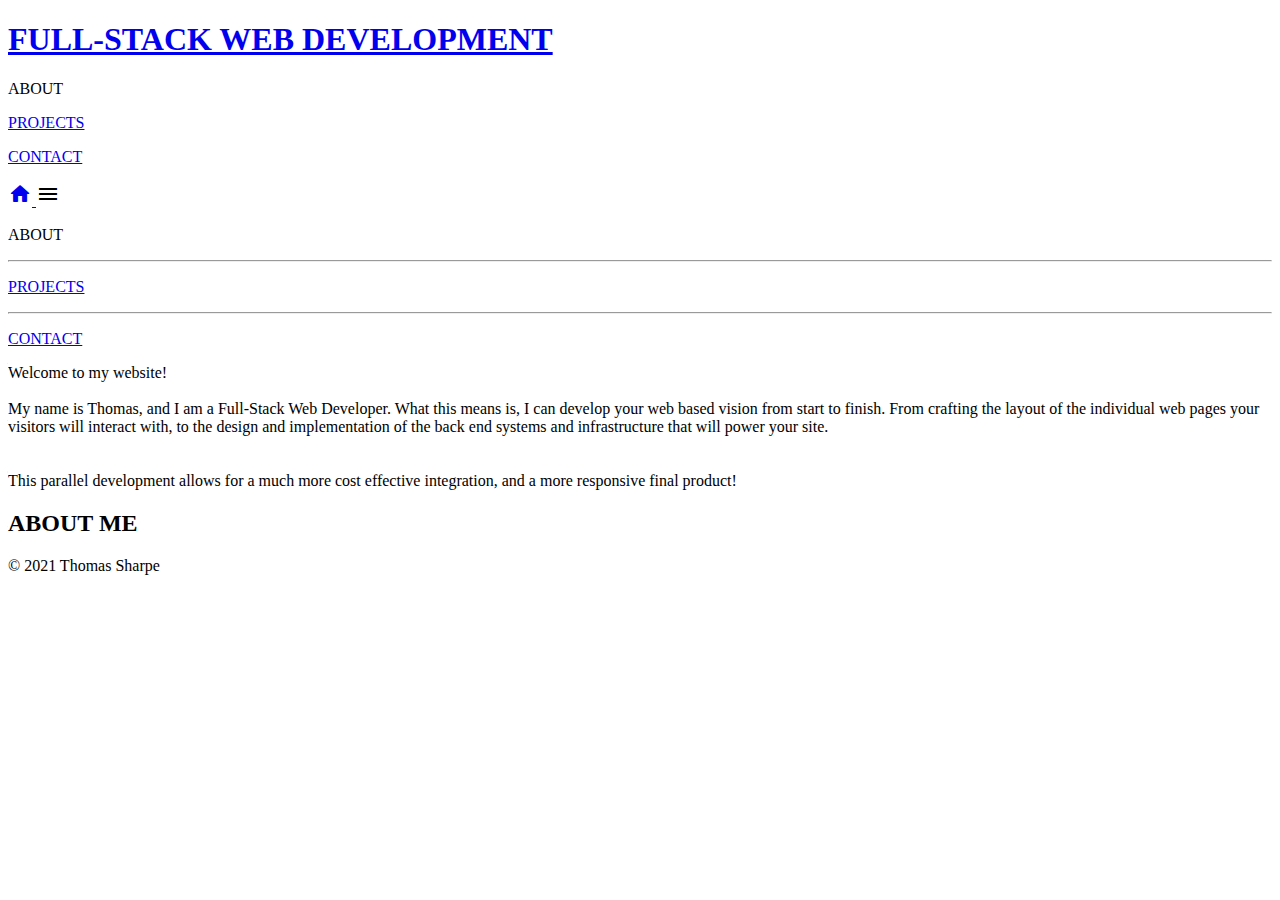
==== About.html @ 78541583 "First Commit of Portfolio Project" ====
<!DOCTYPE html>
<html lang="en">
<head>
    <meta charset="UTF-8">
    <meta http-equiv="X-UA-Compatible" content="IE=edge">
    <meta name="viewport" content="width=device-width, initial-scale=1.0">
    <title>ABOUT</title>
    <link href="https://fonts.googleapis.com/css?family=Material+Icons|Material+Icons+Outlined|Material+Icons+Two+Tone|Material+Icons+Round|Material+Icons+Sharp" rel="stylesheet">
    <link rel="stylesheet" href="../Resources/css/stylesheet.css" type="text/css">
    <script src="../Resources/javascript/navmenu.js" defer></script>
</head>
<body class="bgroundcolor">
     <!-- Nav Bar ------------------------------------------------------------------>
     <div class="nav-menu_sticky">
        <nav >
            <div class="nav_title font_jomhuria desktop_title">
                <a href="../Resources/index.html"><h1>FULL-STACK WEB DEVELOPMENT</h1></a>
            </div>
            <div class="nav_header_links font_krona_one navDisplay">
                <p class="gr">ABOUT</p>
                <a href="../Resources/Projects.html"><p>PROJECTS</p></a>
                <a href="../Resources/Contact.html"><p>CONTACT</p></a>
            </div>
            <!-- Mobile Nav Contents -->
            <a href="../Resources/index.html" class="home_icon_display">
                <div class="material-icons-round home_button_style">
                    home
                </div>
            </a>
            
            <div class="material-icons hamburger_menu"  id="burgerMenuIcon">
                menu
            </div>
        </nav>
        <!-- Drop Down Menu -->
        <div class="dropDownMenu" id="burgerDropDownMenu">
            <p class="greyout">ABOUT</p>
            <hr>
            <a href="../Resources/Projects.html"><p>PROJECTS</p></a>
            <hr>
            <a href="../Resources/Contact.html"><p>CONTACT</p></a>
        </div>
    </div>
<!-- Div for the <main> & <footer> Section ------------------------------------>
    <div class="aboutgrid">

        <div class="black_box ">

        </div>
        <div class="purple_box">

        </div>
        <div class="whitetext_box">
            <p class="about_text">Welcome to my website! <br> <br> My name is Thomas, and I am a Full-Stack Web Developer. 
                What this means is, I can develop your web based vision from start to finish. From 
                crafting the layout of the individual web pages your visitors will interact with, to 
                the design and implementation of the back end systems and infrastructure that 
                will power your site. <br> <br> <br> This parallel development allows for 
                a much more cost effective integration, and a more responsive final product!</p>
        </div>

        <div class="about_header_box font_Roboto_mono">
            <h2>ABOUT ME</h2>
        </div>

        <footer class="about_footer_position">
            <p>&copy; 2021 Thomas Sharpe</p>
        </footer>

    </div>
</body>
</html>
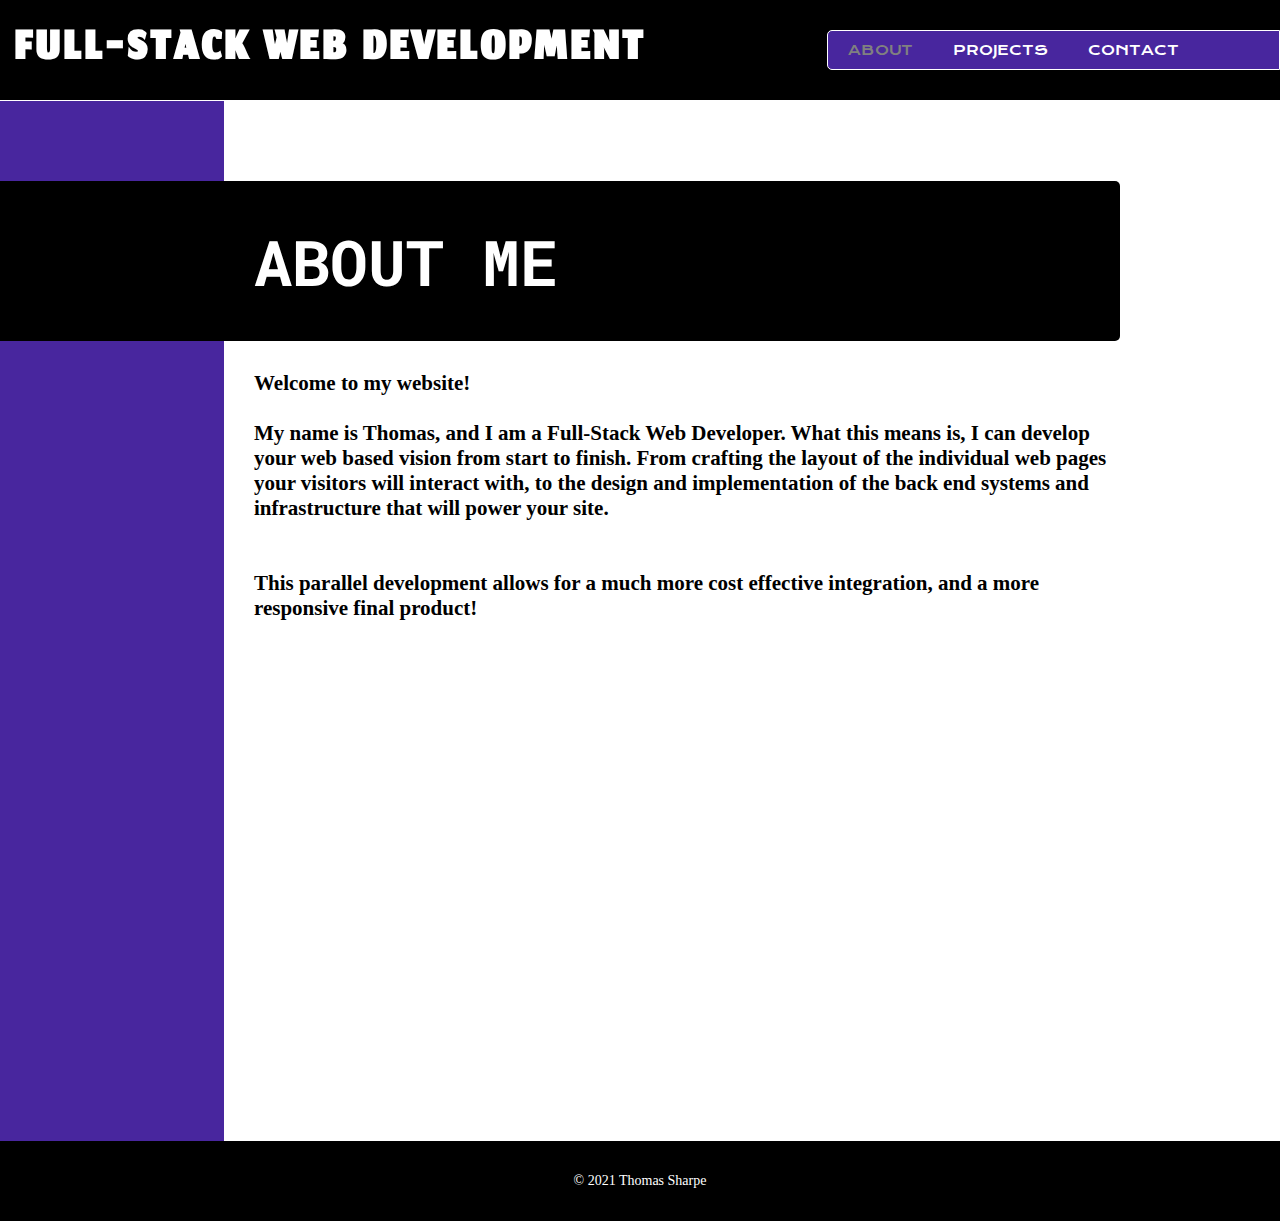
==== commit 3aafa0cf: "Repaired link and href pathing" ====
--- a/About.html
+++ b/About.html
@@ -6,8 +6,8 @@
     <meta name="viewport" content="width=device-width, initial-scale=1.0">
     <title>ABOUT</title>
     <link href="https://fonts.googleapis.com/css?family=Material+Icons|Material+Icons+Outlined|Material+Icons+Two+Tone|Material+Icons+Round|Material+Icons+Sharp" rel="stylesheet">
-    <link rel="stylesheet" href="../Resources/css/stylesheet.css" type="text/css">
-    <script src="../Resources/javascript/navmenu.js" defer></script>
+    <link rel="stylesheet" href="./css/stylesheet.css" type="text/css">
+    <script src="./javascript/navmenu.js" defer></script>
 </head>
 <body class="bgroundcolor">
      <!-- Nav Bar ------------------------------------------------------------------>
@@ -17,12 +17,12 @@
                 <a href="../Resources/index.html"><h1>FULL-STACK WEB DEVELOPMENT</h1></a>
             </div>
             <div class="nav_header_links font_krona_one navDisplay">
-                <p class="gr">ABOUT</p>
-                <a href="../Resources/Projects.html"><p>PROJECTS</p></a>
-                <a href="../Resources/Contact.html"><p>CONTACT</p></a>
+                <p class="greyout">ABOUT</p>
+                <a href="./Projects.html"><p>PROJECTS</p></a>
+                <a href="./Contact.html"><p>CONTACT</p></a>
             </div>
             <!-- Mobile Nav Contents -->
-            <a href="../Resources/index.html" class="home_icon_display">
+            <a href="./index.html" class="home_icon_display">
                 <div class="material-icons-round home_button_style">
                     home
                 </div>
@@ -36,9 +36,9 @@
         <div class="dropDownMenu" id="burgerDropDownMenu">
             <p class="greyout">ABOUT</p>
             <hr>
-            <a href="../Resources/Projects.html"><p>PROJECTS</p></a>
+            <a href="./Projects.html"><p>PROJECTS</p></a>
             <hr>
-            <a href="../Resources/Contact.html"><p>CONTACT</p></a>
+            <a href="./Contact.html"><p>CONTACT</p></a>
         </div>
     </div>
 <!-- Div for the <main> & <footer> Section ------------------------------------>
--- a/css/stylesheet.css
+++ b/css/stylesheet.css
@@ -0,0 +1,1610 @@
+@import url('https://fonts.googleapis.com/css2?family=Jomhuria&family=Krona+One&family=Roboto+Mono:wght@300;400;500;600;700&display=block');
+
+
+* {
+    padding: 0px;
+    margin: 0px;
+}
+
+html {
+    color: white;
+    font-size: 16px;
+}
+
+.homepage {
+    background-color: white;
+}
+
+a {
+    color: white;
+    text-decoration: none;
+}
+
+a:hover {
+    color: grey;
+}
+
+.noChangeLink a:hover {
+    color: white;
+}
+
+.hamburger_menu {
+    display: none;
+}
+
+.home_icon_display {
+    display: none;
+}
+
+.dropDownMenu {
+    display: none;
+}
+
+/* Misc ----------------------------------------------------------- */
+
+.mobileAdd {
+   display: none;
+}
+
+/* Fonts ---------------------------------------------------------- */
+
+/* font-family: 'Jomhuria', cursive; */
+/* font-family: 'Krona One', sans-serif; */
+/* font-family: 'Roboto Mono', monospace; */
+
+.font_jomhuria {
+    font-family: 'Jomhuria';
+}
+
+.font_krona_one {
+    font-family: 'Krona One';
+}
+
+.font_Roboto_mono {
+    font-family: 'Roboto Mono';
+}
+
+
+/* Nav Bar -------------------------------------------------------- */
+nav {
+    background-color: black;
+    width: 100%;
+    display: flex;
+    justify-content:  space-between;
+    align-items: center;
+    border-bottom: solid 1px white;
+
+}
+
+.nav-menu_sticky {
+    position: sticky;
+    top: 0px;
+    z-index: 10;
+}
+
+.nav_header_links {
+    display: inline-flex;
+    margin-top: 20px;
+    margin-bottom: 20px;
+    background-color: #48269e;
+    padding-right: 80px;
+    padding-top: 10px;
+    padding-bottom: 10px;
+    border: white solid 1px;
+    border-radius: 5px 0 0 5px;
+}
+
+.nav_header_links p {
+    margin-right: 20px;
+    margin-left: 20px;
+}
+
+.nav_title {
+    padding: 10px;
+    margin: 5px;
+    font-size: 2.5rem;
+    letter-spacing: 4px;
+}
+
+.greyout {
+    color: gray;
+}
+
+
+
+/* Main section ------------------------------------------------------------ */
+
+
+/* Grid Positioning ----------------------------------- */
+.homegrid {
+    display: grid;
+    grid-template: repeat(33, 1fr) / repeat(40, 1fr);
+    height: 2640px;
+}
+
+.banner_position {
+    grid-area: 1 / 1 / 9 / span 40;
+}
+
+.box_1_position {
+    grid-area: 12 / 1 / span 5 / span 33 ;
+}
+
+.box_2_position {
+    grid-area: 19 / 7 / span 5 / span 40 ;
+}
+
+.box_3_position {
+    grid-area: 26 / 1 / span 5 / span 33 ;
+}
+
+.author_name_position {
+    grid-area: 8 / 26 / 10 / 41 ;
+}
+
+.linkBox1_position {
+    grid-area: 15 / 30 / span 1 / span 6 ;
+}
+
+.linkBox2_position {
+    grid-area: 22 / 5 / span 1 / span 6 ;
+}
+
+.linkBox3_position {
+    grid-area: 29 / 30 / span 1 / span 6 ;
+}
+
+.footer_position {
+    grid-area: 33 / 1 / span 1 / span 40;
+}
+
+.aboutImage1_position {
+    grid-area: 13 / 2 / span 3 / span 12;
+    z-index: 6;
+}
+
+.aboutImage2_position {
+    grid-area: 20 / 27 / span 3 / span 12;
+    z-index: 6;
+}
+
+.aboutImage3_position {
+    grid-area: 27 / 2 / span 3 / span 12;
+    z-index: 6;
+}
+
+.lBT1_position {
+    grid-area: 13 / 15 / span 1 / span 10;
+    z-index: 7;
+}
+
+.lBT2_position {
+    grid-area: 20 / span 11 / span 1 / 26;
+    z-index: 7;
+}
+
+.lBT3_position {
+    grid-area: 27 / 15 / span 1 / span 10;
+    z-index: 7;
+}
+
+.lBDT1_position {
+    grid-area: 14 / 15 / span 2 / span 11;
+    z-index: 7;
+}
+
+.lBDT2_position {
+    grid-area: 21 / span 11 / span 2 / 26;
+    z-index: 7;
+}
+
+.lBDT3_position {
+    grid-area: 28 / 15 / span 2 / span 11;
+    z-index: 7;
+}
+
+
+/* Hero Banner ---------------------------------------------------------- */
+
+
+.hero_banner_image {
+    background-image: url('../images/07_nov_2020__6__generated.jpg');
+    background-position-x: center;
+    background-repeat: no-repeat;
+    background-size: cover;
+    border-bottom: solid 3px black ;
+    display: flex;
+    align-items: flex-end;
+
+}
+
+.hero_banner_image a {
+    color: blanchedalmond;
+    text-decoration: none;
+}
+
+
+
+
+
+/* Additional Content Boxes ---------------- */
+
+.content_box_1 {
+    background-color: black;
+    border-radius: 0px 5px 5px 0px;
+}
+
+.content_box_2 {
+    background-color: black;
+    border-radius: 5px 0px 0px 5px;
+}
+
+
+
+.content_box_3 {
+    background-color: black;
+    border-radius: 0px 5px 5px 0px;
+}
+
+.box_trigger {
+    z-index: 8;
+}
+
+
+
+
+/* Author Name Box ------------------------- */
+.author_name {
+    display: grid;
+    background-color: black;
+    grid-template: repeat(10, 1fr) / repeat(30, 1fr) ;
+    z-index: 3;
+    grid-gap: 10px;
+    border-radius: 5px 0px 0px 5px;
+}
+
+.name_text {
+    background-color: #48269e;
+    z-index: 5;
+    grid-area: 3 / 4 / span 4 / 31 ;
+    border: 2px white;
+    border-style: solid none solid solid;
+}
+
+.design1 {
+    background-color: #48269e;
+    z-index: 5;
+    grid-area: 3 / 2 / span 4 / span 2;
+    border: solid 2px white;
+}
+
+.design2 {
+    background-color: #48269e;
+    z-index: 5;
+    grid-area: 7 / 2 / span 2 / span 2 ;
+    border: solid 2px white;
+}
+
+.design3 {
+    background-color: #48269e;
+    z-index: 5;
+    grid-area: 7 / 4 / span 2 / 31;
+    border: 2px white;
+    border-style: solid none solid solid;
+}
+
+.author_text {
+    width: 100%;
+    height: 100%;
+    display: flex;
+    align-items: center;
+    justify-content: center;
+}
+
+
+
+/* Link Boxes --------------------------- */
+
+.linkBox1 {
+    background-color: #48269e;
+    font-size: 2rem;
+    display: flex;
+    align-items: center;
+    justify-content: center;
+    text-transform: uppercase;
+    z-index: 9;
+    transition: border-radius 0.5s ;
+    transition: color 0.5s;
+    border-radius: 0px 5px 5px 0px;
+}
+
+.linkBox1:hover {
+    border: solid 1px white;
+    border-radius: 5px;
+    
+}
+
+.linkBox2 {
+    background-color: #48269e;
+    font-size: 2rem;
+    display: flex;
+    align-items: center;
+    justify-content: center;
+    text-transform: uppercase;
+    z-index: 9;
+    transition: border-radius 0.5s ;
+    transition: color 0.5s;
+    border-radius: 0px 5px 5px 0px;
+}
+
+.linkBox2:hover {
+    border: solid 1px white;
+    border-radius: 5px;
+}
+
+.linkBox3 {
+    background-color: #48269e;
+    font-size: 2rem;
+    display: flex;
+    align-items: center;
+    justify-content: center;
+    text-transform: uppercase;
+    z-index: 9;
+    transition: border-radius 0.5s ;
+    transition: color 0.5s;
+    border-radius: 0px 5px 5px 0px;
+}
+
+.linkBox3:hover {
+    border: solid 1px white;
+    border-radius: 5px;
+}
+
+/* Image Boxes --------------------------- */
+
+
+.imgFit {
+    width: 100%;
+    height: 100%;
+    object-fit: cover;
+    
+}
+
+/* Link Box Titles ---------------------------- */
+
+.lBT1 {
+    color: white;
+    /* background-color: coral; */
+    font-size: 3.5rem;
+}
+
+.lBT2 {
+    color: white;
+    /* background-color: coral; */
+    font-size: 3.5rem;
+    
+}
+
+.lBT3 {
+    color: white;
+    /* background-color: coral; */
+    font-size: 3.5rem;
+}
+
+.caps {
+    text-transform: uppercase;
+}
+
+/* Link Box Description Text ------------------ */
+
+.lBDT1 {
+    /* background-color: coral; */
+    color: white;
+}
+
+.lBDT2 {
+    /* background-color: coral; */
+    color: white;
+}
+
+.lBDT3 {
+    /* background-color: coral; */
+    color: white;
+}
+
+ul {
+    padding-left: 30px;
+    padding-top: 20px;
+    line-height: 1.5;
+
+}
+
+.linkParaSpacing {
+    line-height: 1.5;
+    padding-top: 10px;
+}
+
+
+/* Footer --------------------------------------------------------------- */
+
+footer {
+    background-color: black;
+    /* text-align: center; */
+    display: flex;
+}
+
+footer p {
+    margin: auto auto;
+}
+
+
+
+
+
+
+
+
+
+
+
+
+
+
+
+
+
+/* Auxiliary Pages  (Styling for Site pages excluding Home Page) ------------*/
+/* ------------------------------------------------------------------------- */
+/* ------------------------------------------------------------------------- */
+
+
+
+
+
+/* About Page ----------------------------------------------------------- */
+.bgroundcolor {
+    background-color: white;
+}
+
+.aboutgrid {
+    display: grid;
+    grid-template: repeat(14, 1fr) / repeat(40, 1fr);
+    height: 1120px;
+}
+
+.about_footer_position {
+    grid-area: 14 / 1 / span 1 / span 40;
+}
+
+.black_box {
+    background-color: black;
+    grid-area: 2 / 1 / span 2 / span 35;
+    z-index: 5;
+    border-radius: 0px 5px 5px 0px;
+}
+
+.purple_box {
+    background-color: #48269e;
+    grid-area: 1 / 1 / span 13 / span 7;
+    z-index: 4;
+}
+
+.whitetext_box {
+    /* background-color: rgb(219, 216, 216); */
+    grid-area: 4 / 8 / span 5 / span 28;
+    color: black;
+}
+
+.about_header_box {
+    color: white;
+    grid-area: 2 / 8 / span 2 / span 15;
+    z-index: 7;
+    font-size: 3rem;
+    /* border: solid 1px white; */
+    /* border-style: none none none solid; */
+    display: flex;
+    /* background-color: violet; */
+    align-items: center;
+}
+
+.about_header_box h2 {
+    margin-left: 30px;
+}
+
+.about_text {
+    font-size: 1.5rem;
+    margin: 30px 0 0 30px;
+    font-weight: bold;
+}
+
+
+
+/* Projects Page ----------------------------------------------------------- */
+.projects_bgroundcolor {
+    background-color: white;
+}
+
+.projectsgrid {
+    display: grid;
+    grid-template: repeat(14, 1fr) / repeat(40, 1fr);
+    height: 1120px;
+}
+
+.projects_footer_position {
+    grid-area: 14 / 1 / span 1 / span 40;
+}
+
+.projects_header_box {
+    color: white;
+    grid-area: 2 / 8 / span 2 / span 15;
+    z-index: 7;
+    font-size: 3rem;
+    /* border: solid 1px white; */
+    /* border-style: none none none solid; */
+    display: flex;
+    /* background-color: violet; */
+    align-items: center;
+}
+
+.projects_header_box h2 {
+    margin-left: 30px;
+}
+
+
+.projects_black_box {
+    background-color: black;
+    grid-area: 2 / 1 / span 2 / span 35;
+    z-index: 5;
+    border-radius: 0px 5px 5px 0px;
+}
+
+.projects_purple_box {
+    background-color: #48269e;
+    grid-area: 1 / 1 / span 13 / span 7;
+    z-index: 4;
+}
+
+.projects_whitetext_box {
+    /* background-color: rgb(219, 216, 216); */
+    grid-area: 4 / 8 / span 4 / span 28;
+    color: black;
+}
+
+.projects_text {
+    font-size: 1.5rem;
+    margin: 30px 0 0 30px;
+    font-weight: bold;
+}
+
+.projDisplayFlexbox {
+    grid-area: 8 / 8 / span 3 / span 28;
+    display: flex;
+    /* background-color: coral; */
+    justify-content: space-between;
+    min-width: 0;
+    
+}
+
+.projDisplayFlexbox img{
+    object-fit: contain;
+    height: 100%;
+
+}
+
+
+/* Contact Page ----------------------------------------------------------- */
+
+.contactgrid {
+    display: grid;
+    grid-template: repeat(14, 1fr) / repeat(40, 1fr);
+    height: 1120px;
+}
+
+.contact_footer_position {
+    grid-area: 14 / 1 / span 1 / span 40;
+}
+
+.contact_header_box {
+    color: white;
+    grid-area: 2 / 8 / span 2 / span 15;
+    z-index: 7;
+    font-size: 3rem;
+    /* border: solid 1px white; */
+    /* border-style: none none none solid; */
+    display: flex;
+    /* background-color: violet; */
+    align-items: center;
+}
+
+.contact_header_box h2 {
+    margin-left: 30px;
+}
+
+
+
+
+
+
+
+
+
+
+
+
+
+
+
+
+
+
+
+/* Media Queries------------------------------------------------------------ */
+
+
+/* 1902px Full screen size */
+/*  original height: 2640px;  */
+
+@media only screen and (max-width: 1475px) {
+
+    html {
+        font-size: 14px;
+    }
+    
+    .homegrid {
+        height: 2047px;
+    }
+
+    .aboutgrid, .projectsgrid, .contactgrid {
+        height: 1120px;
+    }
+    
+    .linkBox1 {
+        font-size: 1.8rem;
+        
+    }
+    
+    .linkBox2 {
+        font-size: 1.8rem;
+        
+    }
+    
+    .linkBox3 {
+        font-size: 1.8rem;
+        
+    }
+
+    .projDisplayFlexbox img {
+        height: 85%;
+     }
+
+}
+
+
+
+@media only screen and (max-width: 1210px) {
+
+    html {
+        font-size: 12px;
+    }
+    
+    .homegrid {
+        height: 1680px;
+    }
+    
+    .author_name {
+        grid-gap: 9px;
+        border-radius: 3px 0px 0px 3px;
+    }
+
+    /* .aboutgrid, .projectsgrid, .contactgrid {
+        height: 682px;
+    } */
+
+    .projDisplayFlexbox img {
+       height: 75%;
+    }
+    
+
+}
+
+
+@media only screen and (max-width: 1040px) {
+
+
+    .homegrid {
+        height: 2047px;
+    }
+
+    .aboutgrid, .projectsgrid, .contactgrid {
+        height: 1440px;
+        grid-template: repeat(18, 1fr) / repeat(40, 1fr);
+    }
+
+    .about_footer_position {
+        grid-area: 18 / 1 / span 1 / span 40;
+    }
+
+    .projects_footer_position {
+        grid-area: 18 / 1 / span 1 / span 40;
+    }
+
+    .contact_footer_position {
+        grid-area: 18 / 1 / span 1 / span 40;
+    }
+    
+    .purple_box {
+        background-color: #48269e;
+        grid-area: 1 / 1 / span 17 / span 7;
+        z-index: 4;
+    }
+
+    .projects_purple_box {
+        background-color: #48269e;
+        grid-area: 1 / 1 / span 17 / span 7;
+        z-index: 4;
+    }
+
+    .projDisplayFlexbox img {
+        height: 70%;
+     }
+
+}
+
+
+@media only screen and (max-width: 1005px) {
+
+    html {
+        font-size: 11px;
+    }
+    
+    .homegrid {
+        height: 1394px;
+    }
+    
+    .author_name {
+        grid-gap: 8px;
+        border-radius: 3px 0px 0px 3px;
+    }
+
+    .nav_header_links {
+        margin-top: 20px;
+        margin-bottom: 20px;
+        padding-right: 60px;
+        padding-top: 10px;
+        padding-bottom: 10px;
+
+    }
+
+    .projDisplayFlexbox img {
+        height: 65%;
+     }
+
+}
+
+
+
+
+
+@media only screen and (max-width: 930px) {
+
+    html {
+        font-size: 10px;
+    }
+    
+    .homegrid {
+        height: 1290px;
+    }
+    
+    .author_name {
+        grid-gap: 7px;
+        border-radius: 3px 0px 0px 3px;
+    }
+
+    .projDisplayFlexbox img {
+        height: 59%;
+     }
+
+     .nav_header_links {
+        margin-top: 20px;
+        margin-bottom: 20px;
+        padding-right: 40px;
+        padding-top: 10px;
+        padding-bottom: 10px;
+
+    }
+
+}
+
+
+
+
+
+
+@media only screen and (max-width: 840px) {
+
+    html {
+        font-size: 9px;
+    }
+    
+    .homegrid {
+        height: 1166px;
+    }
+
+    .author_name {
+        grid-gap: 6px;
+        border-radius: 3px 0px 0px 3px;
+    }
+
+    .projDisplayFlexbox img {
+        height: 53%;
+     }
+
+}
+
+@media only screen and (max-width: 750px) {
+
+    html {
+        font-size: 8px;
+    }
+    
+    .homegrid {
+        height: 1041px;
+    }
+
+    .author_name {
+        grid-gap: 6px;
+        border-radius: 3px 0px 0px 3px;
+    }
+
+    .projDisplayFlexbox img {
+        height: 45%;
+     }
+
+     .nav_header_links {
+        margin-top: 20px;
+        margin-bottom: 20px;
+        padding-right: 30px;
+        padding-top: 10px;
+        padding-bottom: 10px;
+
+    }
+
+
+}
+
+
+@media only screen and (max-width: 650px) {
+
+    html {
+        font-size: 8px;
+    }
+    
+    .homegrid {
+        height: 1041px;
+    }
+
+    .author_name {
+        grid-gap: 5px;
+        border-radius: 3px 0px 0px 3px;
+    }
+
+    .author_name_position {
+        grid-area: 8 / 20 / 10 / 41 ;
+    }
+
+    .hideli {
+        display: none;
+    }
+
+    .projDisplayFlexbox img {
+        height: 42%;
+     }
+
+
+
+    
+    .name_text {
+        background-color: #48269e;
+        z-index: 5;
+        grid-area: 3 / 4 / span 4 / 31 ;
+        border: 2px white;
+        border-style: solid none solid solid;
+    }
+    
+    .design1 {
+        background-color: #48269e;
+        z-index: 5;
+        grid-area: 3 / 2 / span 4 / span 2;
+        border: solid 2px white;
+    }
+    
+    .design2 {
+        background-color: #48269e;
+        z-index: 5;
+        grid-area: 7 / 2 / span 2 / span 2 ;
+        border: solid 2px white;
+    }
+    
+    .design3 {
+        background-color: #48269e;
+        z-index: 5;
+        grid-area: 7 / 4 / span 2 / 31;
+        border: 2px white;
+        border-style: solid none solid solid;
+    }
+    
+    .author_text {
+        width: 100%;
+        height: 100%;
+        display: flex;
+        align-items: center;
+        justify-content: center;
+    }
+
+    .linkBox1_position {
+        grid-area: 15 / 28 / span 1 / span 8 ;
+    }
+    
+    .linkBox2_position {
+        grid-area: 22 / 3 / span 1 / span 8 ;
+    }
+    
+    .linkBox3_position {
+        grid-area: 29 / 28 / span 1 / span 8 ;
+    }
+
+
+     .nav_header_links {
+        margin-top: 20px;
+        margin-bottom: 20px;
+        padding-right: 60px;
+        padding-top: 10px;
+        padding-bottom: 10px;
+
+    }
+
+}
+
+
+
+
+
+
+
+
+
+
+
+
+
+
+
+
+
+
+
+
+
+
+
+
+
+
+
+
+
+
+
+
+
+
+
+
+
+
+
+
+
+
+
+
+
+
+
+
+
+
+
+
+
+
+
+
+
+
+
+
+
+
+
+
+
+
+
+
+
+
+
+
+
+
+
+
+
+
+
+
+
+
+
+
+
+
+
+
+
+
+
+
+
+
+
+
+
+
+
+
+
+
+
+
+
+
+
+
+
+
+
+
+
+
+
+
+
+
+
+
+
+
+
+
+
+/* Switch to Mobile layout at this point --------------------------------- */
+@media only screen and (max-width: 600px) {
+
+    html {
+        font-size: 16px;
+    }
+
+    .author_name {
+        grid-gap: 6px;
+        border-radius: 3px 0px 0px 3px;
+    }
+
+    .mobileRemove {
+        display: none;
+    }
+
+    .mobileAdd {
+        display: block;
+        font-size: 1rem;
+    }
+
+
+    
+    /* Hero Banner ------------------------ */
+
+    .mobile_title_bg {
+        background-color: black;
+        opacity: .6;
+        grid-area: 3 / 1 / span 3 / span 40;
+        z-index: 3;
+    }
+
+    .mobile_title {
+        color: white;
+        grid-area: 4 / 1 / span 1 / span 40;
+        z-index: 4;
+        display: flex;
+        align-items: center;
+        justify-content: center;
+        text-align: center;
+        font-size: 2rem;
+        letter-spacing: 5px;
+    }
+
+
+
+
+    /* Nav Bar ------------------------ */
+
+    nav {
+        background-color: black;
+        width: 100%;
+        display: flex;
+        justify-content: space-between;
+        align-items: center;
+        border-bottom: solid 1px white;
+    }
+
+    .homePage_icon_spacing {
+        justify-content: flex-end;
+    }
+
+    .auxPage_icon_spacing {
+        justify-content: space-between;
+    }
+
+    .navDisplay {
+        display: none;
+    }
+
+    .desktop_title {
+        display: none;
+    }
+
+    .hamburger_menu {
+        display: block;
+        font-size: 3.5rem;
+        padding: 7px;
+        color: white;
+    }
+
+    .home_button_style {
+        display: block;
+        font-size: 3rem;
+        padding: 7px;
+        color: white;
+    }
+
+    .home_icon_display {
+        display: block;
+    }
+
+    .hamburger_menu:hover {
+        /* color: rgba(255, 255, 255, 0.3) */
+        cursor: pointer;
+    }
+
+    .dropDownMenu {
+        background-color: black;
+        border-bottom: solid 1px white;
+    }
+
+    .dropDownMenu p {
+        font-size: 2rem;
+        padding-top: 1.5rem;
+        padding-bottom: 1.5rem;
+        text-align: center;
+    }
+
+    .dropDownMenu p:hover {
+        /* background-image: radial-gradient(closest-side, gray 0%, black 70%); */
+        background-color: rgba(255, 255, 255, 0.2);
+    }
+
+    .dropDownMenu hr {
+        width: 90%;
+        text-align: center;
+        margin: auto;
+        background-image: linear-gradient(to right, transparent, #CCC, transparent);
+        height: 1px;
+        border: 0;
+    }
+
+
+
+    /* Site Title --- */
+
+
+
+
+
+    /* Author Boxes --- */
+
+    .author_name {
+        display: grid;
+        background-color: black;
+        grid-template: repeat(10, 1fr) / repeat(30, 1fr) ;
+        z-index: 3;
+        grid-gap: 10px;
+        border-radius: 5px 0px 0px 5px;
+    }
+    
+    .name_text {
+        background-color: #48269e;
+        z-index: 5;
+        grid-area: 3 / 4 / span 4 / 31 ;
+        border: 2px white;
+        border-style: solid none solid solid;
+    }
+    
+    .design1 {
+        background-color: #48269e;
+        z-index: 5;
+        grid-area: 3 / 2 / span 4 / span 2;
+        border: solid 2px white;
+    }
+    
+    .design2 {
+        background-color: #48269e;
+        z-index: 5;
+        grid-area: 7 / 2 / span 2 / span 2 ;
+        border: solid 2px white;
+    }
+    
+    .design3 {
+        background-color: #48269e;
+        z-index: 5;
+        grid-area: 7 / 4 / span 2 / 31;
+        border: 2px white;
+        border-style: solid none solid solid;
+    }
+
+
+
+    /* Additional Content Boxes --- */
+
+
+
+
+
+    /* Additional Content Boxes --- */
+
+
+
+
+    /* Grid Positioning ----------------------------------- */
+.homegrid {
+    display: grid;
+    grid-template: repeat(35, 1fr) / repeat(40, 1fr);
+    height: 2800px;
+}
+
+.banner_position {
+    grid-area: 1 / 1 / 9 / span 40;
+}
+
+
+
+
+.box_1_position {
+    grid-area: 12 / 1 / span 6 / span 40 ;
+    border-radius: 0;
+}
+
+.box_2_position {
+    grid-area: 20 / 1 / span 6 / span 40 ;
+    border-radius: 0;
+}
+
+.box_3_position {
+    grid-area: 28 / 1 / span 6 / span 40 ;
+    border-radius: 0;
+}
+
+
+
+
+.author_name_position {
+    grid-area: 8 / 1 / 10 / 41 ;
+}
+
+
+
+
+.linkBox1_position {
+    grid-area: 17 / 11 / span 1 / span 20 ;
+    /* background-color: coral; */
+    border-radius: 5px;
+}
+
+.linkBox2_position {
+    grid-area: 25 / 11 / span 1 / span 20 ;
+    border-radius: 5px;
+}
+
+.linkBox3_position {
+    grid-area: 33 / 11 / span 1 / span 20 ;
+    border-radius: 5px;
+}
+
+
+
+
+.footer_position {
+    grid-area: 35 / 1 / span 1 / span 40;
+}
+
+
+
+.aboutImage1_position {
+    grid-area: 11 / 4 / span 3 / span 34;
+    z-index: 6;
+    border: solid 1px black;
+}
+
+.aboutImage2_position {
+    grid-area: 19 / 4 / span 3 / span 34;
+    z-index: 6;
+    border: solid 1px black;
+}
+
+.aboutImage3_position {
+    grid-area: 27 / 4 / span 3 / span 34;
+    z-index: 6;
+    border: solid 1px black;
+}
+
+.lBT1_position {
+    grid-area: 13 / 4 / span 1 / span 34;
+    z-index: 7;
+    /* background-color: crimson; */
+    margin: auto;
+}
+
+.lBT2_position {
+    grid-area: 21 / 4 / span 1 / 34;
+    z-index: 7;
+    margin: auto;
+    color: black;
+}
+
+.lBT3_position {
+    grid-area: 29 / 4 / span 1 / span 34;
+    z-index: 7;
+    color: black;
+    margin: auto;
+}
+
+.lBDT1_position {
+    grid-area: 14 / 7 / span 2 / span 28;
+    z-index: 7;
+    /* background-color: blue; */
+}
+
+.hideli {
+    display: block;
+}
+
+.lBDT2_position {
+    grid-area: 22 / 7 / span 2 / span 28;
+    z-index: 7;
+    /* background-color: blue; */
+}
+
+.lBDT3_position {
+    grid-area: 30 / 7 / span 2 / span 28;
+    z-index: 7;
+    /* background-color: blue; */
+}
+
+
+
+
+
+
+
+
+
+
+
+
+
+
+/* Auxiliary Pages  (Styling for Site pages excluding Home Page) ------------*/
+/* ------------------------------------------------------------------------- */
+/* ------------------------------------------------------------------------- */
+
+
+
+
+
+/* About Page ----------------------------------------------------------- */
+.bgroundcolor {
+    background-color: white;
+}
+
+.aboutgrid {
+    display: grid;
+    grid-template: repeat(11, 1fr) / repeat(40, 1fr);
+    height: 880px;
+}
+
+.about_footer_position {
+    grid-area: 11 / 1 / span 1 / span 40;
+}
+
+.black_box {
+    background-color: black;
+    grid-area: 2 / 1 / span 2 / span 35;
+    z-index: 5;
+    border-radius: 0px 5px 5px 0px;
+}
+
+.purple_box {
+    background-color: #48269e;
+    grid-area: 1 / 1 / span 10 / span 7;
+    z-index: 4;
+}
+
+.whitetext_box {
+    /* background-color: rgb(219, 216, 216); */
+    grid-area: 4 / 8 / span 5 / span 28;
+    color: black;
+}
+
+.about_header_box {
+    color: white;
+    grid-area: 2 / 8 / span 2 / span 25;
+    font-size: 1.5rem;
+}
+
+.about_header_box h2 {
+    margin-left: 30px;
+    /* background-color: blueviolet; */
+}
+
+.about_text {
+    font-size: 1rem;
+}
+
+
+
+/* Projects Page ----------------------------------------------------------- */
+.projects_bgroundcolor {
+    background-color: white;
+}
+
+.projectsgrid {
+    display: grid;
+    grid-template: repeat(19, 1fr) / repeat(40, 1fr);
+    height: 1520px;
+}
+
+.projects_footer_position {
+    grid-area: 19 / 1 / span 1 / span 40;
+}
+
+.projects_header_box {
+    color: white;
+    grid-area: 2 / 8 / span 2 / span 25;
+    z-index: 7;
+    font-size: 1.5rem;
+    /* border: solid 1px white; */
+    /* border-style: none none none solid; */
+    display: flex;
+    /* background-color: violet; */
+    align-items: center;
+}
+
+.projects_header_box h2 {
+    margin-left: 30px;
+}
+
+
+.projects_black_box {
+    background-color: black;
+    grid-area: 2 / 1 / span 2 / span 35;
+    z-index: 5;
+    border-radius: 0px 5px 5px 0px;
+}
+
+.projects_purple_box {
+    background-color: #48269e;
+    grid-area: 1 / 1 / span 18 / span 7;
+    z-index: 4;
+}
+
+.projects_whitetext_box {
+    /* background-color: rgb(219, 216, 216); */
+    grid-area: 4 / 8 / span 4 / span 28;
+    color: black;
+}
+
+.projects_text {
+    font-size: 1rem;
+    margin: 30px 0 0 30px;
+    font-weight: bold;
+}
+
+.projDisplayFlexbox {
+    grid-area: 7 / 8 / span 12 / span 28;
+    display: flex;
+    flex-direction: column;
+    /* background-color: coral; */
+    justify-content: space-between;
+    
+}
+
+.projDisplayFlexbox img{
+    object-fit: contain;
+    height: 220px;
+}
+
+
+/* Contact Page ----------------------------------------------------------- */
+
+.contactgrid {
+    display: grid;
+    grid-template: repeat(11, 1fr) / repeat(40, 1fr);
+    height: 880px;
+}
+
+.contact_footer_position {
+    grid-area: 11 / 1 / span 1 / span 40;
+}
+
+.contact_header_box {
+    color: white;
+    grid-area: 2 / 8 / span 2 / span 25;
+    z-index: 7;
+    font-size: 1.5rem;
+    /* border: solid 1px white; */
+    /* border-style: none none none solid; */
+    display: flex;
+    /* background-color: violet; */
+    align-items: center;
+}
+
+.contact_header_box h2 {
+    margin-left: 30px;
+    text-align: center;
+}
+
+.smallEmail {
+    font-size: 0.7rem;
+}
+
+
+
+
+
+
+
+
+
+
+
+
+
+
+
+
+
+
+
+
+
+
+
+
+
+
+
+
+
+
+
+
+}